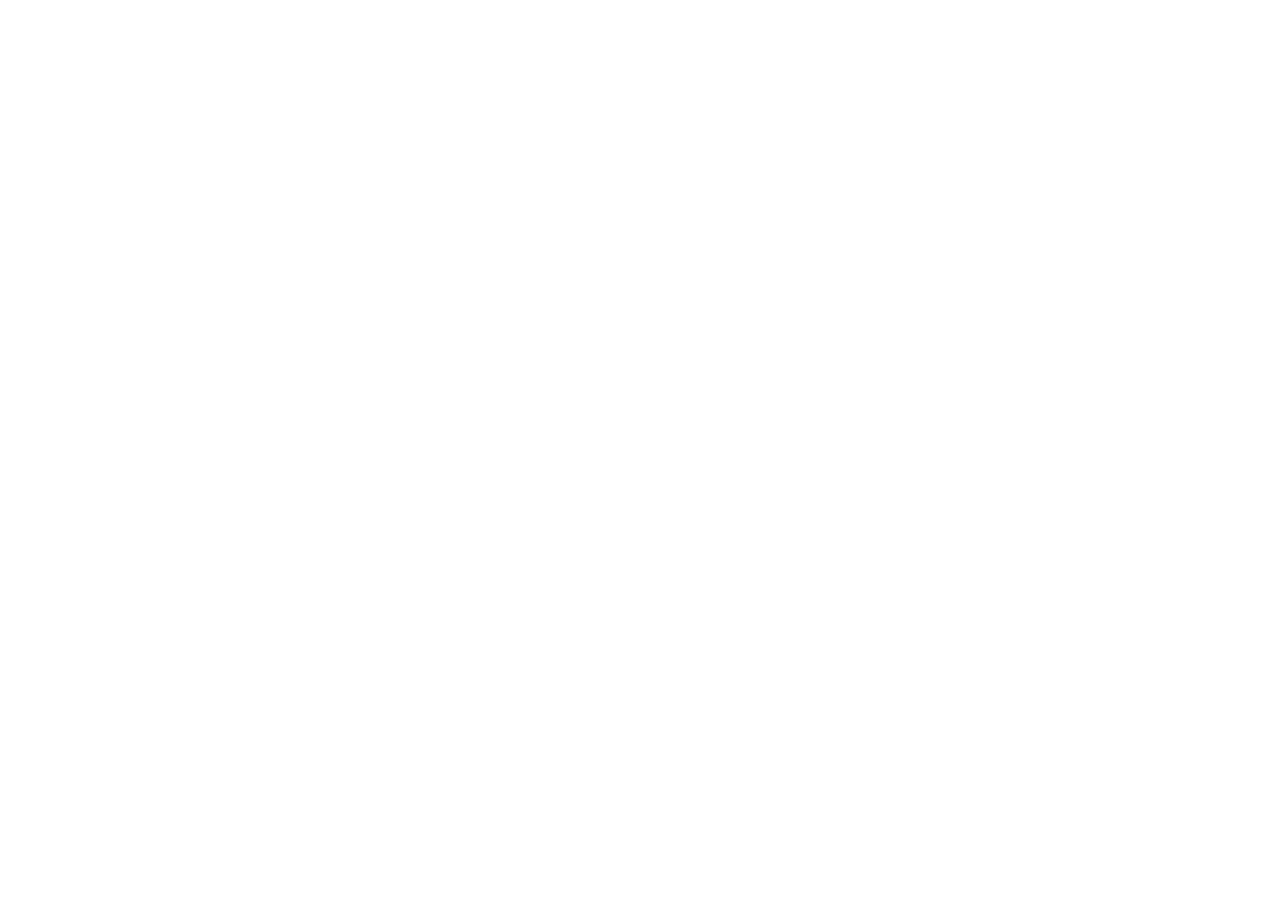
==== index.html @ 9f18c349 "first update to monday-literals branch" ====
<!DOCTYPE html>
<html>
  <head>
    <meta charset="utf-8">
    <title>Pat's Salmon Cookies</title>
  </head>
  <body>
    <main>
    </main>
     <script src="app.js" charset="utf-8"></script>
  </body>
</html>
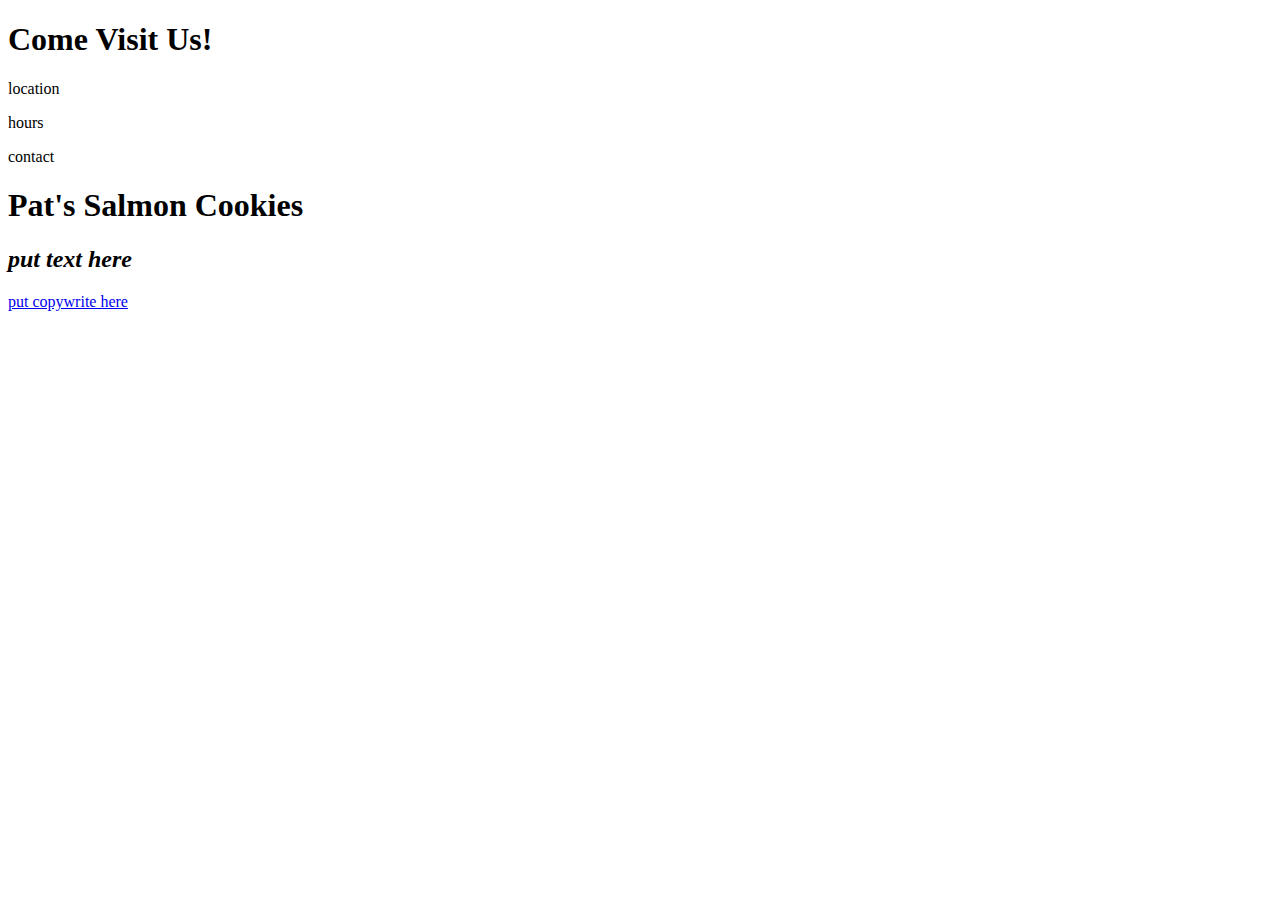
==== commit e3a7a66f: "Merge pull request #1 from aer03280/monday-literals" ====
--- a/index.html
+++ b/index.html
@@ -4,9 +4,19 @@
     <meta charset="utf-8">
     <title>Pat's Salmon Cookies</title>
   </head>
-  <body>
+  <body class = "bodyStyle">
+    <article class = "articleStyle"></article>
+    <h1>Come Visit Us!</h1>
+    <p>location</p>
+    <p>hours</p>
+    <p>contact</p>
+    <h1 id = "topBanner">Pat's Salmon Cookies</h1>
+    <h2 id = "subTitle"><i>put text here</i></h2>
+    <p id = "salmonPic"><a href = "salmon.png"</a></p>
     <main>
+
     </main>
      <script src="app.js" charset="utf-8"></script>
   </body>
+  <foot id = "footerStyle">put copywrite here</foot>
 </html>
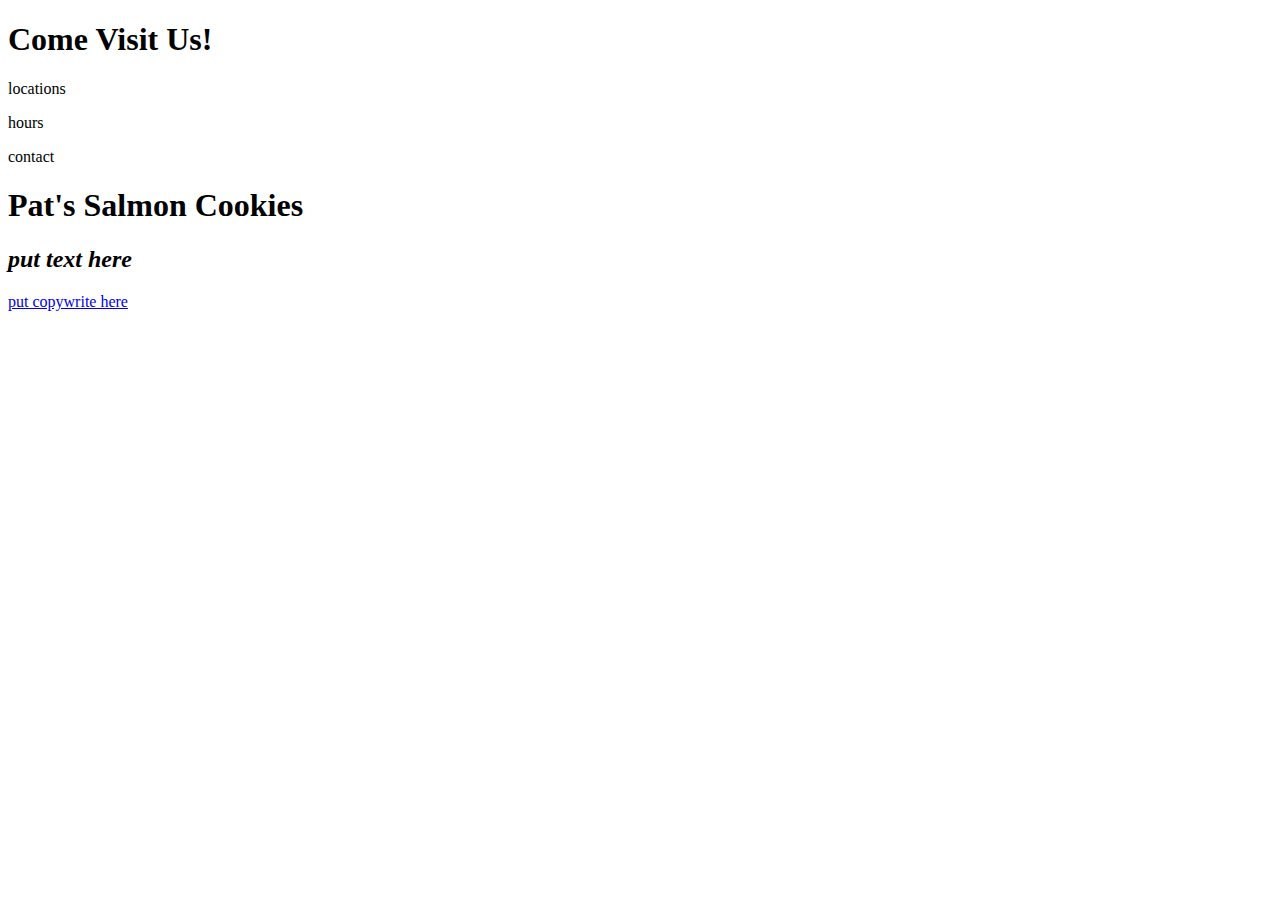
==== commit 04242b03: "first commit of new files in tuesday-tables" ====
--- a/index.html
+++ b/index.html
@@ -7,7 +7,7 @@
   <body class = "bodyStyle">
     <article class = "articleStyle"></article>
     <h1>Come Visit Us!</h1>
-    <p>location</p>
+    <p>locations</p>
     <p>hours</p>
     <p>contact</p>
     <h1 id = "topBanner">Pat's Salmon Cookies</h1>
@@ -15,7 +15,9 @@
     <p id = "salmonPic"><a href = "salmon.png"</a></p>
     <main>
 
+
     </main>
+    <script src = "style.css"</script>
      <script src="app.js" charset="utf-8"></script>
   </body>
   <foot id = "footerStyle">put copywrite here</foot>
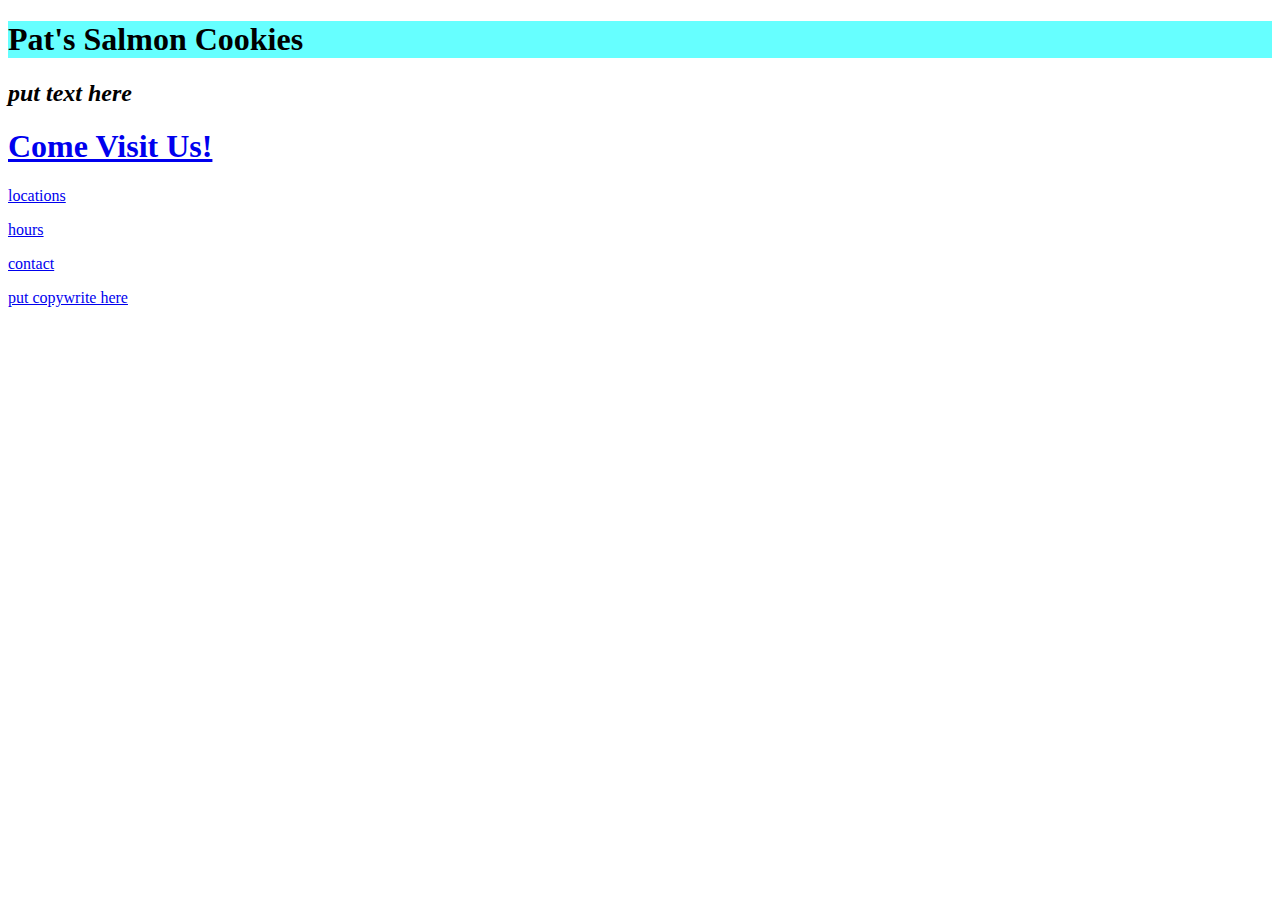
==== commit 08267324: "updating w construction function in JS" ====
--- a/index.html
+++ b/index.html
@@ -3,21 +3,26 @@
   <head>
     <meta charset="utf-8">
     <title>Pat's Salmon Cookies</title>
+    <link rel="stylesheet"  type="text/css" href="style.css" />
   </head>
   <body class = "bodyStyle">
-    <article class = "articleStyle"></article>
+    <article class = "articleStyle">
+    <h1 id = "topBanner">Pat's Salmon Cookies</h1>
+    <h2 id = "subTitle"><i>put text here</i></h2>
+    <p id = "salmonPic"><a href = "salmon.png"</a></p>
     <h1>Come Visit Us!</h1>
     <p>locations</p>
     <p>hours</p>
     <p>contact</p>
-    <h1 id = "topBanner">Pat's Salmon Cookies</h1>
-    <h2 id = "subTitle"><i>put text here</i></h2>
-    <p id = "salmonPic"><a href = "salmon.png"</a></p>
+    </article>
     <main>
-
-
+      <table>
+        <thead>
+        </thead>
+        <tbody>
+        </tbody>
+      </table>
     </main>
-    <script src = "style.css"</script>
      <script src="app.js" charset="utf-8"></script>
   </body>
   <foot id = "footerStyle">put copywrite here</foot>
--- a/style.css
+++ b/style.css
@@ -0,0 +1,24 @@
+#topBanner{
+  text-font: Guardian;
+  text-color: #660033;
+  padding: 6, 6, 6, 6;
+  background-color: #66ffff;
+}
+
+#subTitle{
+  text-font: Zizo slab;
+  text-color: #660033;
+}
+
+#salmonPic {
+  padding: 2, 2, 2, 2;
+  background-color: #669999;
+}
+
+.bodyStyle{
+  back-ground: #00ffcc;
+}
+
+.footerStyle{
+
+}
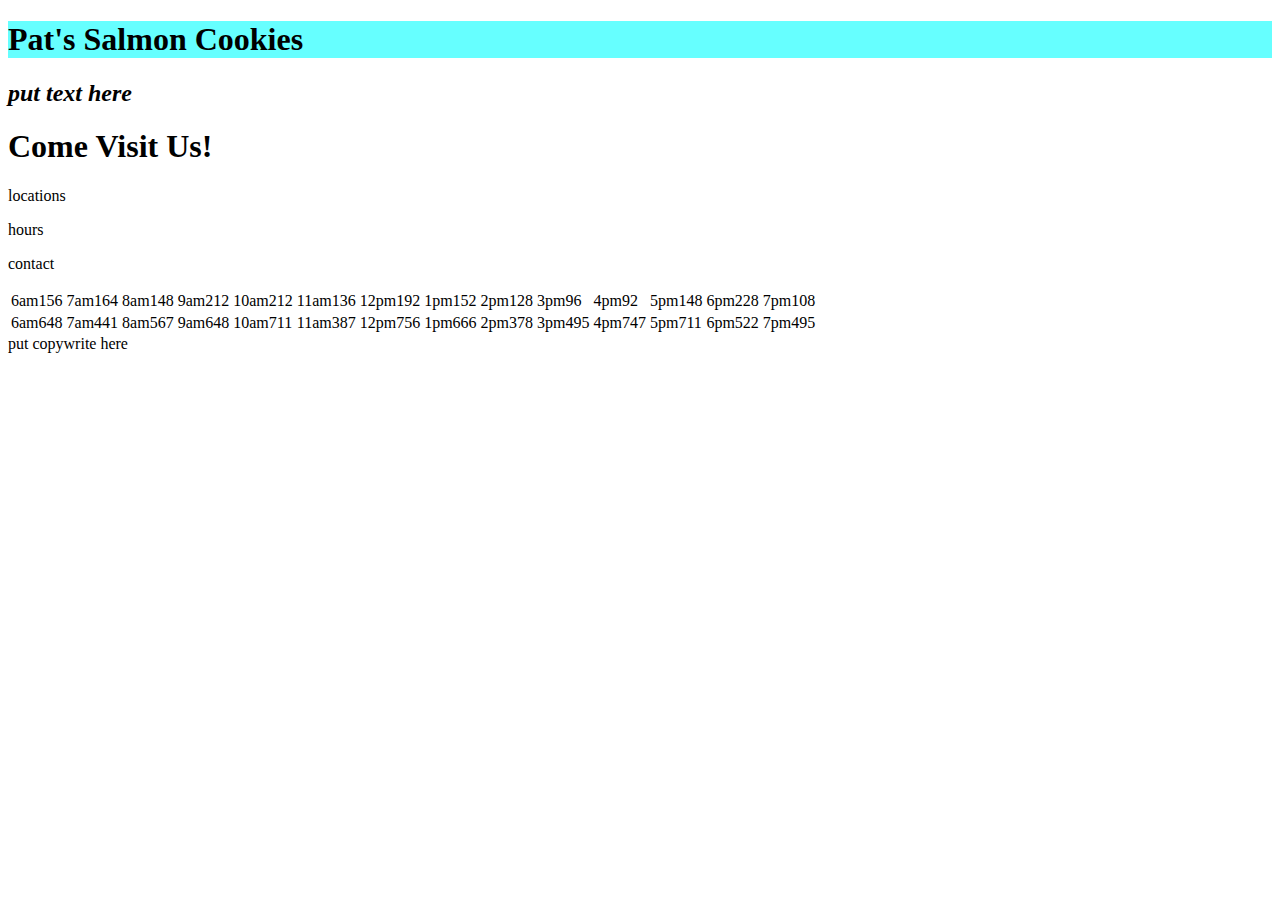
==== commit 30c38b95: "updating with the start of table structure" ====
--- a/index.html
+++ b/index.html
@@ -9,18 +9,18 @@
     <article class = "articleStyle">
     <h1 id = "topBanner">Pat's Salmon Cookies</h1>
     <h2 id = "subTitle"><i>put text here</i></h2>
-    <p id = "salmonPic"><a href = "salmon.png"</a></p>
+    <p id = "salmonPic">
+      <a href="salmon.png"></a>
+    </p>
+
     <h1>Come Visit Us!</h1>
     <p>locations</p>
     <p>hours</p>
     <p>contact</p>
     </article>
     <main>
-      <table>
-        <thead>
-        </thead>
-        <tbody>
-        </tbody>
+      <table id="buildTable">
+
       </table>
     </main>
      <script src="app.js" charset="utf-8"></script>
